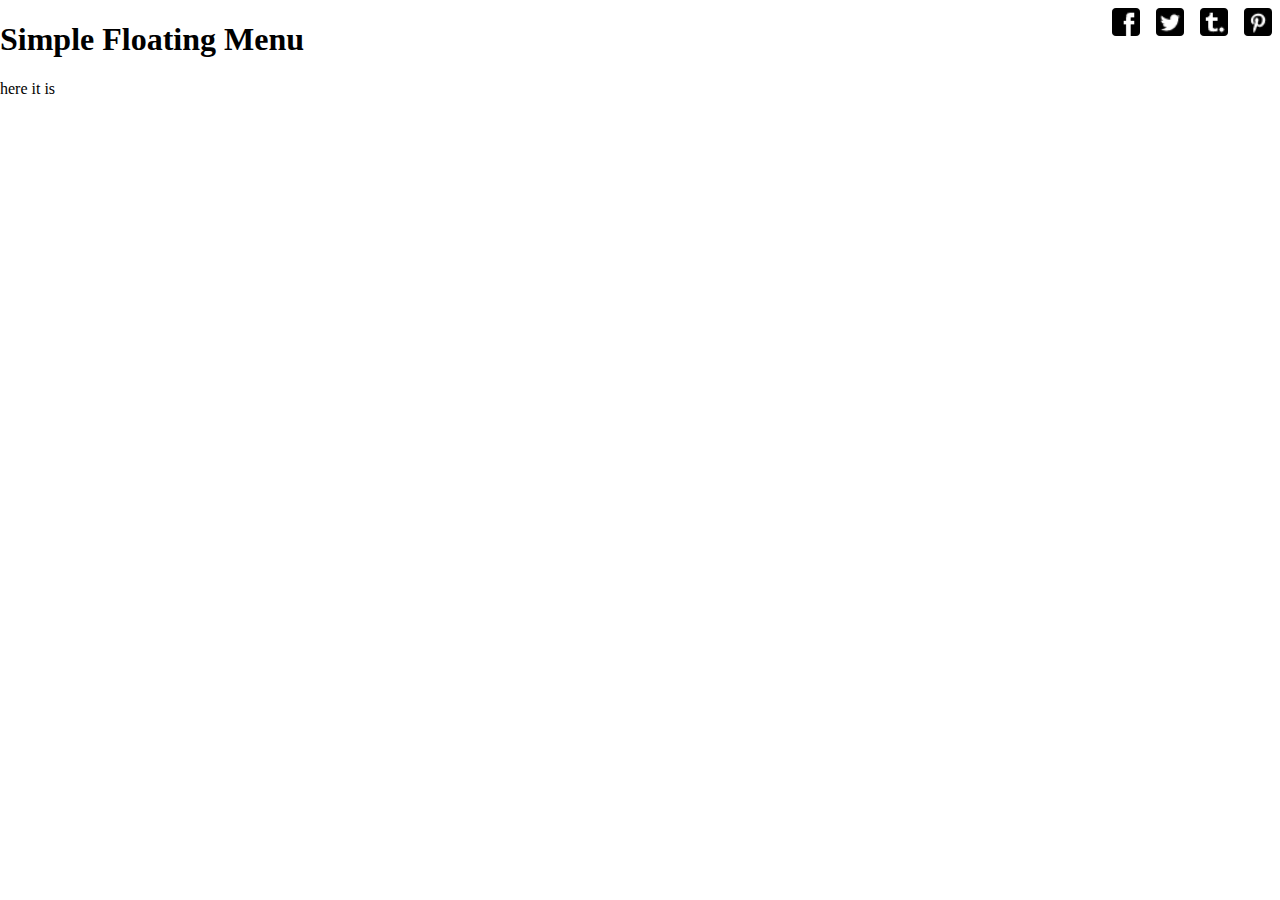
==== social_menu.html @ 132bfa6c "Created Menu for social icons" ====
<!doctype html>
<html lang="en">
<head>
	<meta charset="UTF-8">
	<title>Social Menu App</title>
	<link type="text/css" rel="stylesheet" href="css/social.css" />
	<script src="http://ajax.googleapis.com/ajax/libs/jquery/1.10.1/jquery.min.js"></script>
	<script src="js/social.js"></script>
</head>
<body>
	<div id="page-1">
		<h1>Simple Floating Menu</h1>
		<p id="output">
		here it is</p>
	</div>
	<div id="side-menu">
		<ul>
			<li class="condensed"><a href="#" title="Social Media"><img src="img/Gsocial.png" alt="toggle nr services"></a></li>
			<li class="detailed"><a id="facebook-link" href="www.facebook.com" title="Facebook page" target="_blank"><img src="img/Gfacebook.png" alt="toggle zones"></a></li>
			<li class="detailed"><a id="twitter-link" href="www.twitter.com" title="Twitter page" target="_blank"><img src="img/Gtwitter.png" alt="toggle nr services"></a></li>
			<li class="detailed"><a id="tumblr-link" href="www.tumblr.com" title="Tumblr page" target="_blank"><img src="img/Gtumblr.png" alt="toggle wheelchair access"></a></li>
			<li class="detailed"><a id="pinterest-link" href="wwww.pinterest.com" title="Pinterest page" target="_blank"><img src="img/Gpinterest.png" alt="toggle cycle access"></a></li>
		</ul>
	</div>
</body>
</html>
---- css/social.css ----
body {
	margin: 0;
}
#side-menu {
	position: absolute;
	top: 0;
	right: 0;
	text-align: center;
}
#side-menu {
	font-size: 0; /*Eliminates white space between text elements displayed using inline-block*/
}
ul {
	list-style: none;
	margin: 0;
	padding: 0;
}
li {
	cursor: pointer;
}
li a img{
	display: block;
	background: white;
}
#facebook-link:hover img {
	background: #3B5998;
}
#twitter-link:hover img {
	background: #4099FF;
}
#tumblr-link:hover img {
	background: #2c4762;
}
#pinterest-link:hover img {
	background: #C92228;
}
li a img {
	border-radius: 4px;
	
}

@media (max-width: 480px) {
	li a img {
		width: 18px;
		margin: 2px;
	}
}
@media (max-width: 1024px) and (min-width: 481px) {
	li a img {
		width: 24px;
		margin: 4px;
	}
}
@media (min-width: 1025px) {
	li a img {
		width: 28px;
		margin: 8px;
	}
}
@media (max-width: 1024px) and (orientation: landscape) {
	.detailed {
		display: none;
	}
	ul:hover li.detailed {
		display: inline-block;
	}
	ul:hover li.condensed {
		display: none;
	}
}
@media (max-width: 767px) and (orientation: portrait) {
	.detailed {
		display: none;
	}
	ul:hover li.detailed {
		display: block;
	}
	ul:hover li.condensed {
		display: none;
	}
}
@media (min-width: 1025px) and (orientation: landscape){
	li.condensed {
		display: none;
	}
	li.detailed {
		display: inline-block;
	}
}
@media (min-width: 768px) and (orientation: portait){
	li.condensed {
		display: none;
	}
	li.detailed {
		display: block;
	}
}
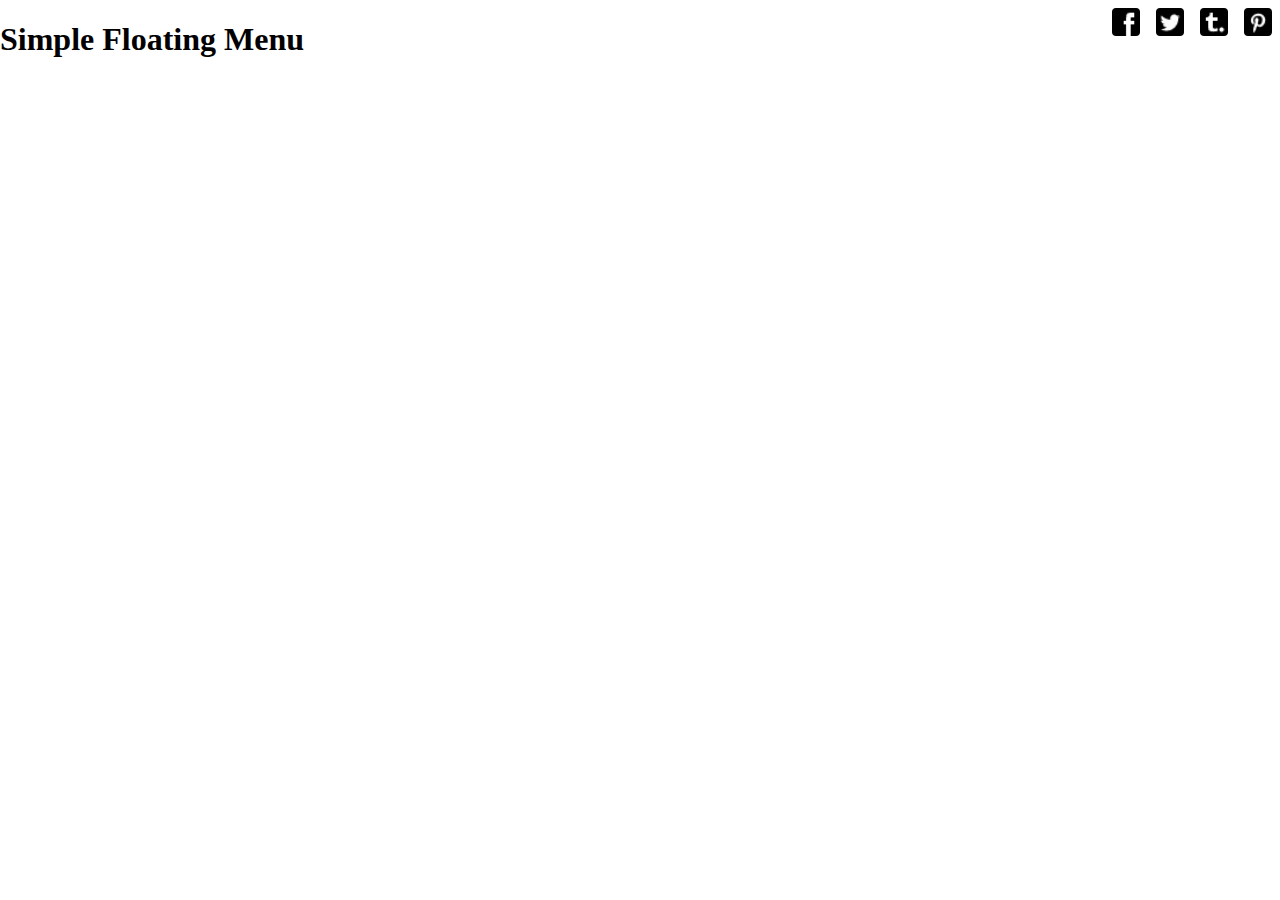
==== commit 93bfb701: "Social Menu with pure CSS" ====
--- a/social_menu.html
+++ b/social_menu.html
@@ -4,22 +4,38 @@
 	<meta charset="UTF-8">
 	<title>Social Menu App</title>
 	<link type="text/css" rel="stylesheet" href="css/social.css" />
-	<script src="http://ajax.googleapis.com/ajax/libs/jquery/1.10.1/jquery.min.js"></script>
-	<script src="js/social.js"></script>
 </head>
 <body>
 	<div id="page-1">
 		<h1>Simple Floating Menu</h1>
-		<p id="output">
-		here it is</p>
 	</div>
 	<div id="side-menu">
 		<ul>
-			<li class="condensed"><a href="#" title="Social Media"><img src="img/Gsocial.png" alt="toggle nr services"></a></li>
-			<li class="detailed"><a id="facebook-link" href="www.facebook.com" title="Facebook page" target="_blank"><img src="img/Gfacebook.png" alt="toggle zones"></a></li>
-			<li class="detailed"><a id="twitter-link" href="www.twitter.com" title="Twitter page" target="_blank"><img src="img/Gtwitter.png" alt="toggle nr services"></a></li>
-			<li class="detailed"><a id="tumblr-link" href="www.tumblr.com" title="Tumblr page" target="_blank"><img src="img/Gtumblr.png" alt="toggle wheelchair access"></a></li>
-			<li class="detailed"><a id="pinterest-link" href="wwww.pinterest.com" title="Pinterest page" target="_blank"><img src="img/Gpinterest.png" alt="toggle cycle access"></a></li>
+			<li class="condensed">
+				<a href="#" title="Social Media">
+					<img src="img/Gsocial.png" alt="toggle nr services">
+				</a>
+			</li>
+			<li class="detailed">
+				<a id="facebook-link" href="www.facebook.com" title="Facebook page" target="_blank">
+					<img src="img/Gfacebook.png" alt="toggle zones">
+				</a>
+			</li>
+			<li class="detailed">
+				<a id="twitter-link" href="www.twitter.com" title="Twitter page" target="_blank">
+					<img src="img/Gtwitter.png" alt="toggle nr services">
+				</a>
+			</li>
+			<li class="detailed">
+				<a id="tumblr-link" href="www.tumblr.com" title="Tumblr page" target="_blank">
+					<img src="img/Gtumblr.png" alt="toggle wheelchair access">
+				</a>
+			</li>
+			<li class="detailed">
+				<a id="pinterest-link" href="wwww.pinterest.com" title="Pinterest page" target="_blank">
+					<img src="img/Gpinterest.png" alt="toggle cycle access">
+				</a>
+			</li>
 		</ul>
 	</div>
 </body>
--- a/css/social.css
+++ b/css/social.css
@@ -21,6 +21,8 @@
 li a img{
 	display: block;
 	background: white;
+	border-radius: 4px;
+	border-style: none;
 }
 #facebook-link:hover img {
 	background: #3B5998;
@@ -34,10 +36,7 @@
 #pinterest-link:hover img {
 	background: #C92228;
 }
-li a img {
-	border-radius: 4px;
-	
-}
+
 
 @media (max-width: 480px) {
 	li a img {
